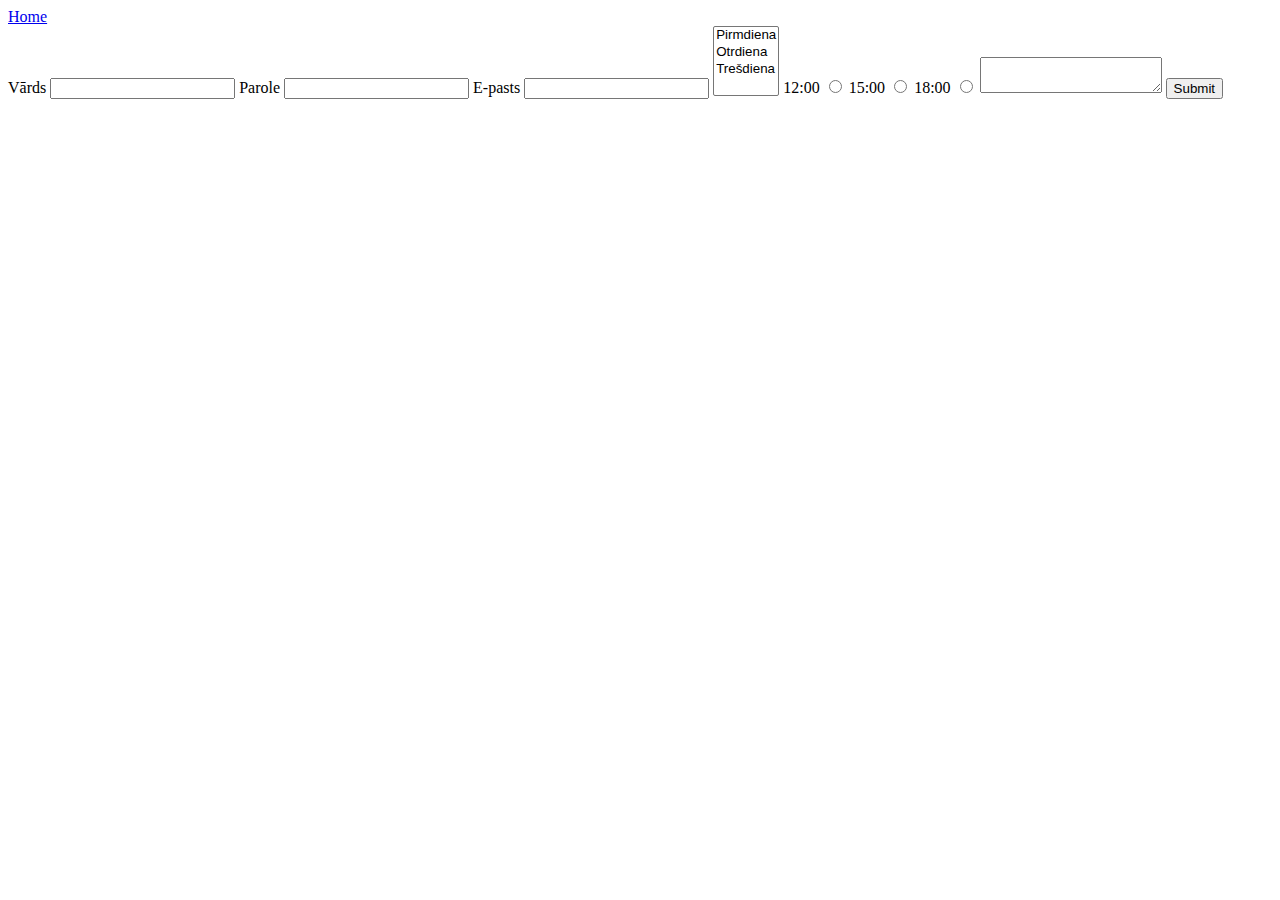
==== contact.html @ 4865e217 "first commit" ====
<!DOCTYPE html>
<html lang="en">
<head>
    <meta charset="UTF-8">
    <meta name="viewport" content="width=device-width, initial-scale=1.0">
    <title>Document</title>
</head>
<body>
    <a href="./index.html">Home</a>
    <form action="https://www.w3schools.com/action_page.php" method="post">
        <label for="name">Vārds</label>
        <input type="text" name="name" required>
        <label for="name">Parole</label>
        <input type="password" name="password" required>
        <label for="email">E-pasts</label>
        <input type="text" name="email" required>
        <select name="day" id="" multiple="true">
            <option value="1">Pirmdiena</option>
            <option value="2">Otrdiena</option>
            <option value="3">Trešdiena</option>
        </select>
        <label for="time">
            12:00 <input type="radio" name="time" value="12.00">
        </label>
        <label for="time">
            15:00 <input type="radio" name="time" value="15.00">
        </label>
        <label for="time">
            18:00 <input type="radio" name="time" value="18.00">
        </label>
        <textarea name="message"></textarea>
        <input type="submit">
    </form>
</body>
</html>
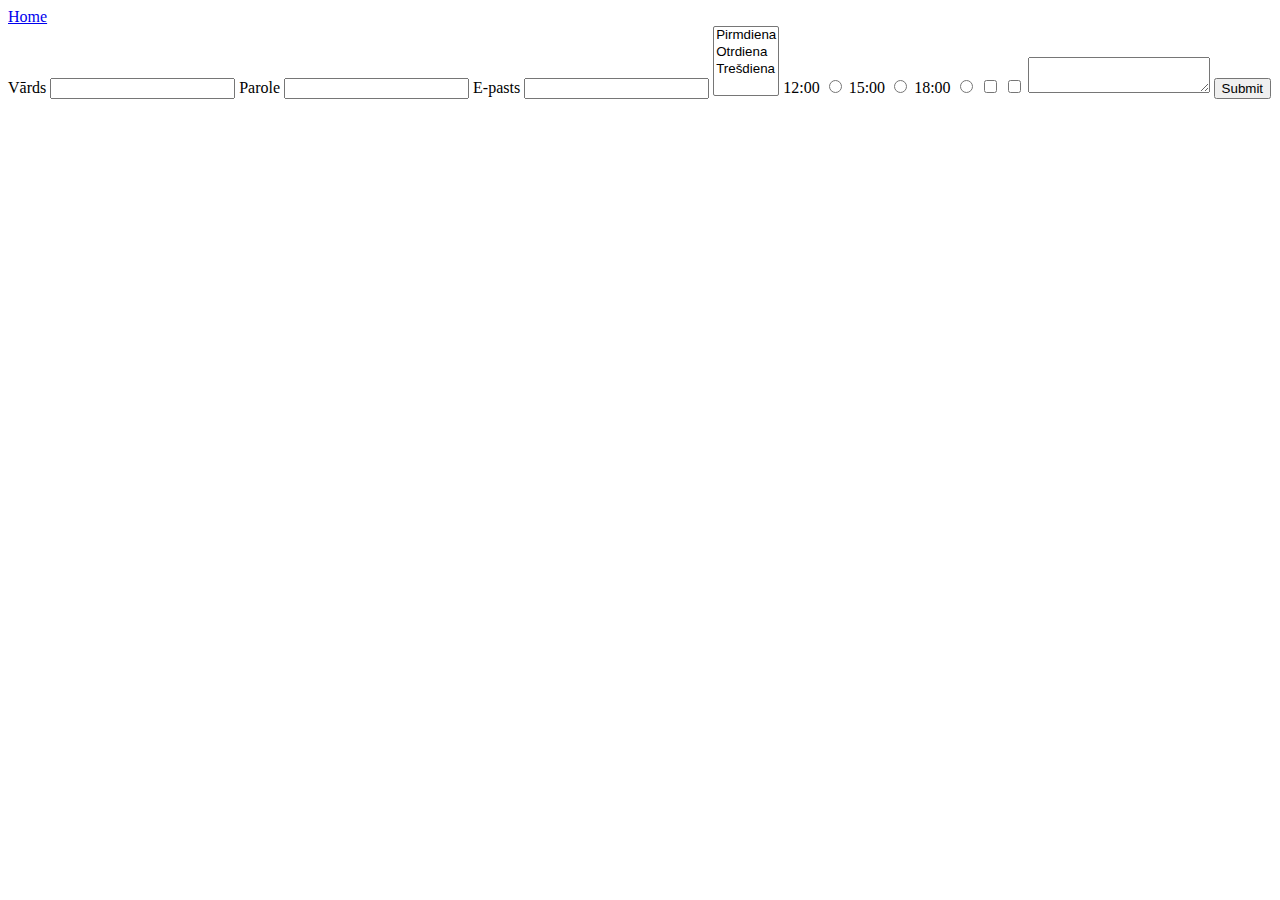
==== commit 275fdda0: "L1" ====
--- a/contact.html
+++ b/contact.html
@@ -28,6 +28,8 @@
         <label for="time">
             18:00 <input type="radio" name="time" value="18.00">
         </label>
+        <input type="checkbox" name="chb1" value="chb1">
+        <input type="checkbox" name="chb2" value="chb2">
         <textarea name="message"></textarea>
         <input type="submit">
     </form>
